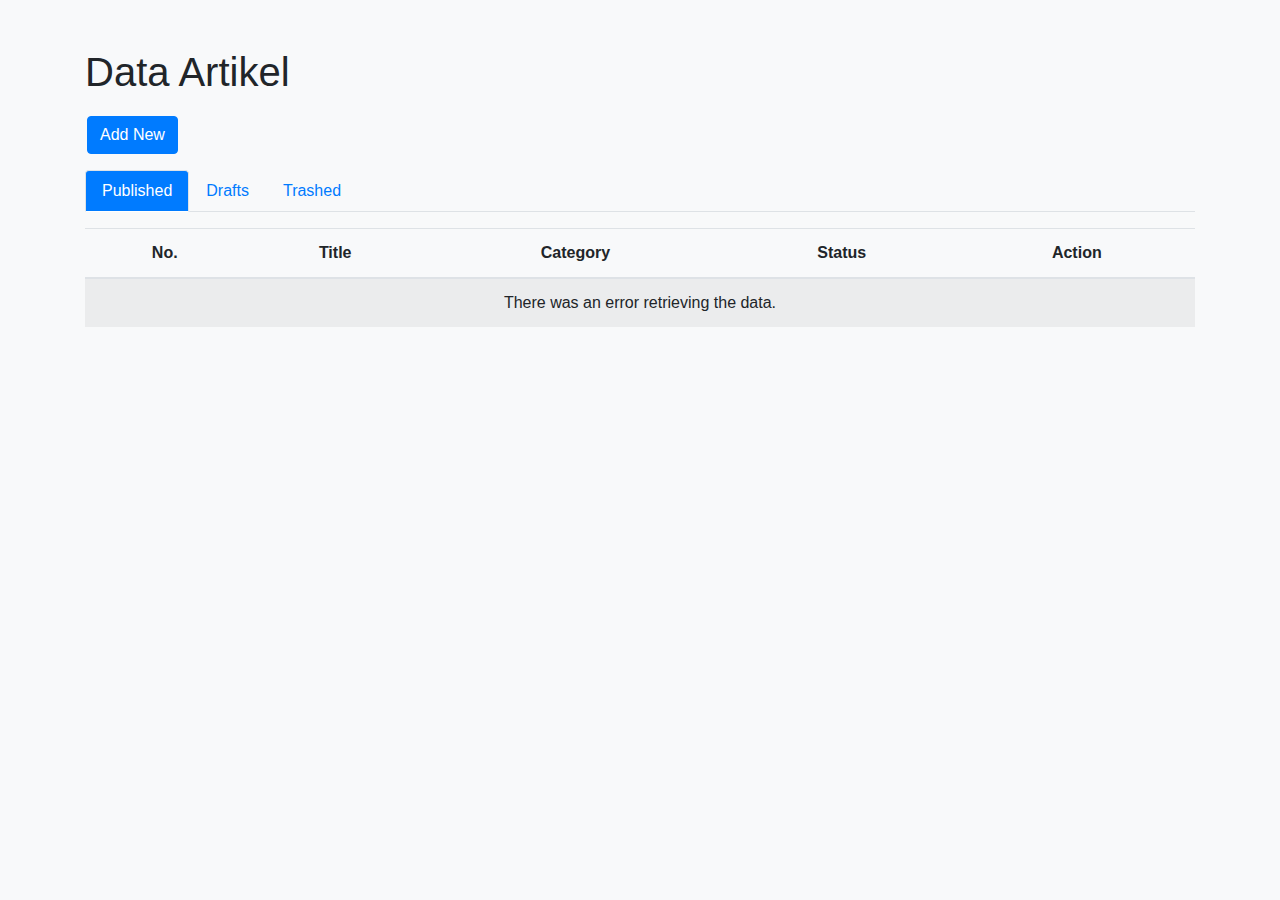
==== index.html @ df0dbcd9 "feat: add action trash" ====
<!DOCTYPE html>
<html lang="en">
<head>
    <meta charset="UTF-8" />
    <meta name="viewport" content="width=device-width, initial-scale=1.0"/>
    <title>Data Artikel</title>
    <link href="https://stackpath.bootstrapcdn.com/bootstrap/4.5.2/css/bootstrap.min.css" rel="stylesheet"/>
    <link rel="stylesheet" href="https://cdnjs.cloudflare.com/ajax/libs/font-awesome/5.15.4/css/all.min.css"/>
    <link rel="stylesheet" href="assets/css/style.css"/>
</head>
<body>

<div class="container">
    <h1 class="mt-5">Data Artikel</h1>
    <button class="btn btn-primary mb-3" id="add-new">Add New</button>

    <!-- Nav tabs for status -->
    <ul class="nav nav-tabs mb-3" id="status-tabs">
        <li class="nav-item">
            <a class="nav-link active" href="#" data-status="publish">Published</a>
        </li>
        <li class="nav-item">
            <a class="nav-link" href="#" data-status="draft">Drafts</a>
        </li>
        <li class="nav-item">
            <a class="nav-link" href="#" data-status="thrash">Trashed</a>
        </li>
    </ul>

    <table class="table table-striped" id="data-table">
        <thead>
            <tr>
                <th>No.</th>
                <th>Title</th>
                <th>Category</th>
                <th>Status</th>
                <th>Action</th>
            </tr>
        </thead>
        <tbody id="data-body">
            <!-- Data dari API -->
        </tbody>
    </table>
</div>

<script src="https://code.jquery.com/jquery-3.6.0.min.js"></script>
<script src="assets/js/main.js"></script>

</body>
</html>
---- assets/css/style.css ----
body {
    background-color: #f8f9fa;
}

h1 {
    margin-bottom: 20px;
}

#add-new {
    margin-bottom: 15px;
}

.nav-tabs .nav-link.active {
    background-color: #007bff;
    color: #fff;
}

.table th, .table td {
    vertical-align: middle;
    text-align: center;
}

.btn {
    margin: 0 2px;
}
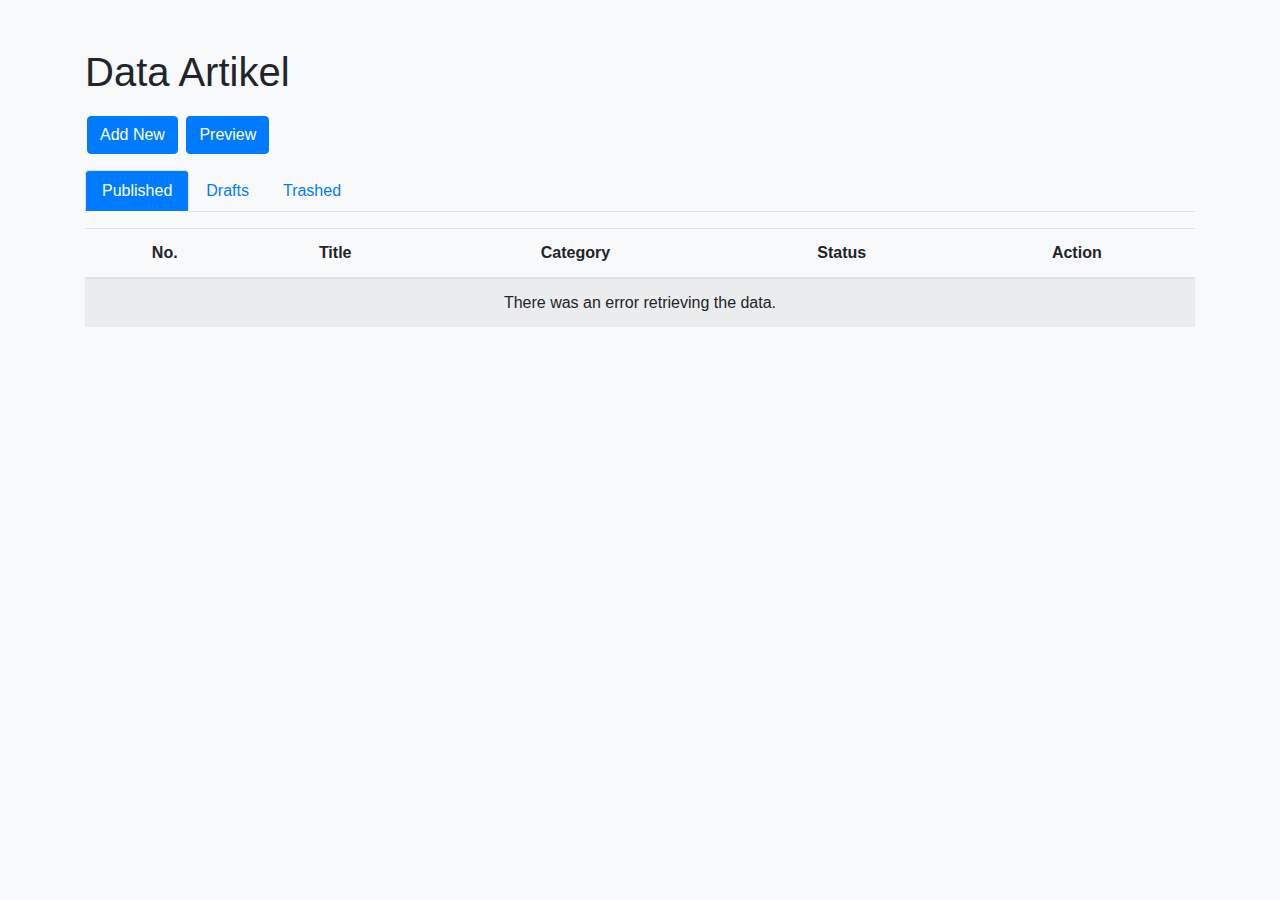
==== commit bf1c555f: "feat: add fitur preview" ====
--- a/index.html
+++ b/index.html
@@ -12,7 +12,9 @@
 
 <div class="container">
     <h1 class="mt-5">Data Artikel</h1>
-    <button class="btn btn-primary mb-3" id="add-new">Add New</button>
+    <a href="add.html" class="btn btn-primary mb-3" id="add-new">Add New</a>
+    
+    <a href="preview.html" class="btn btn-primary mb-3">Preview</a>
 
     <!-- Nav tabs for status -->
     <ul class="nav nav-tabs mb-3" id="status-tabs">
